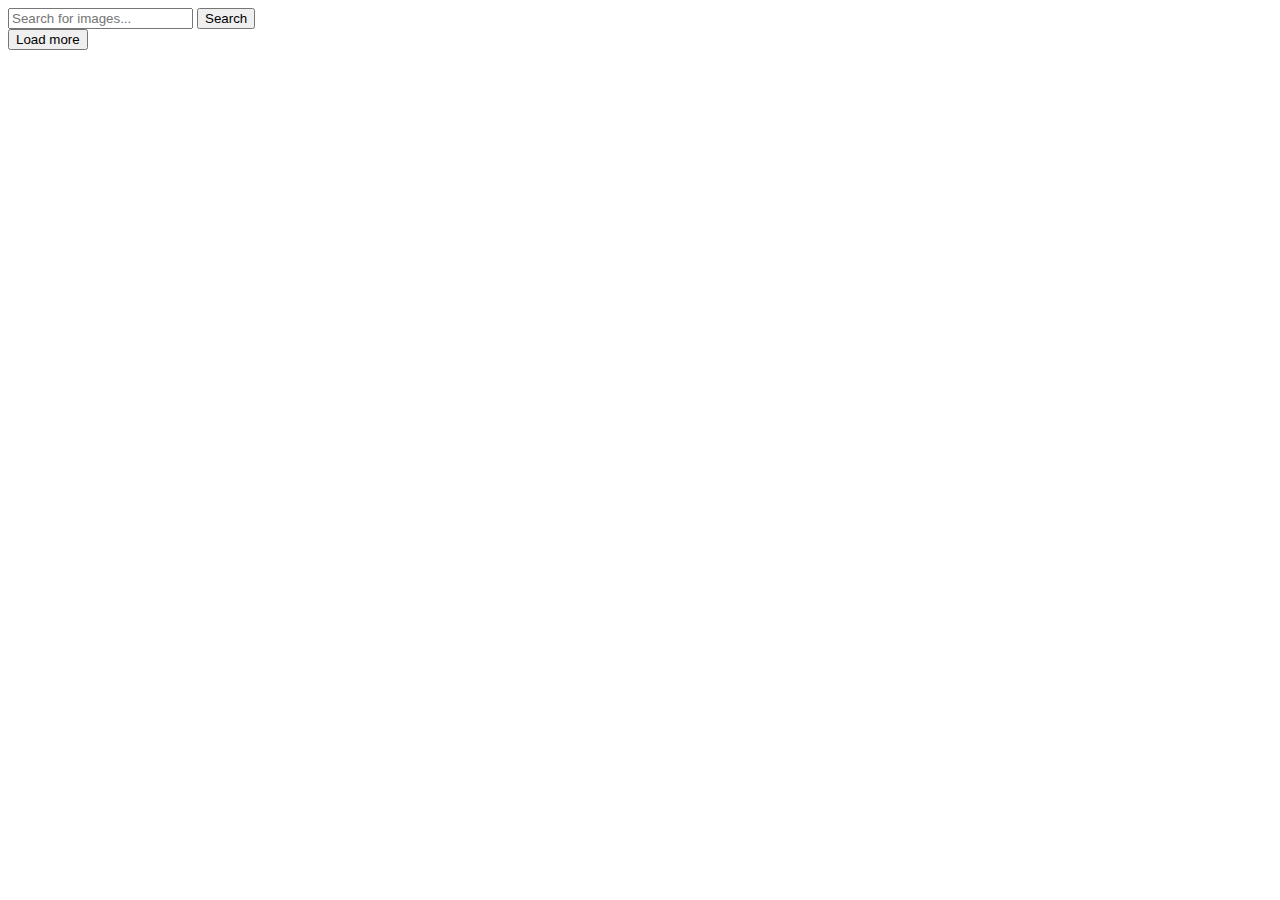
==== index.html @ 2b5c844c "Deploying to gh-pages from @ Ivan2325/goit-js-hw-12@32857313e213f844dea512f33d8f7b0fb96f5e27 🚀" ====
<!DOCTYPE html>
<!DOCTYPE html>
<html lang="en">
<head>
  <meta charset="UTF-8">
  <meta name="viewport" content="width=device-width, initial-scale=1.0">
  <link rel="stylesheet" href="style.css">
  <title>Image Search App</title>
  <script type="module" crossorigin src="/goit-js-hw-12/index.js"></script>
  <link rel="modulepreload" crossorigin href="/goit-js-hw-12/assets/vendor-BrddEoy-.js">
  <link rel="stylesheet" crossorigin href="/goit-js-hw-12/assets/vendor-CWKLx11g.css">
  <link rel="stylesheet" crossorigin href="/goit-js-hw-12/assets/index-DZ5MHs72.css">
</head>
<body>
  <form id="search-form">
    <input type="text" name="searchQuery" placeholder="Search for images..." />
    <button type="submit">Search</button>
  </form>

  <div class="loader" style="display: none;">Loading...</div>
  <div class="gallery"></div>
  <button type="submit" class="more-btn hidden">Load more</button>

</body>
</html>
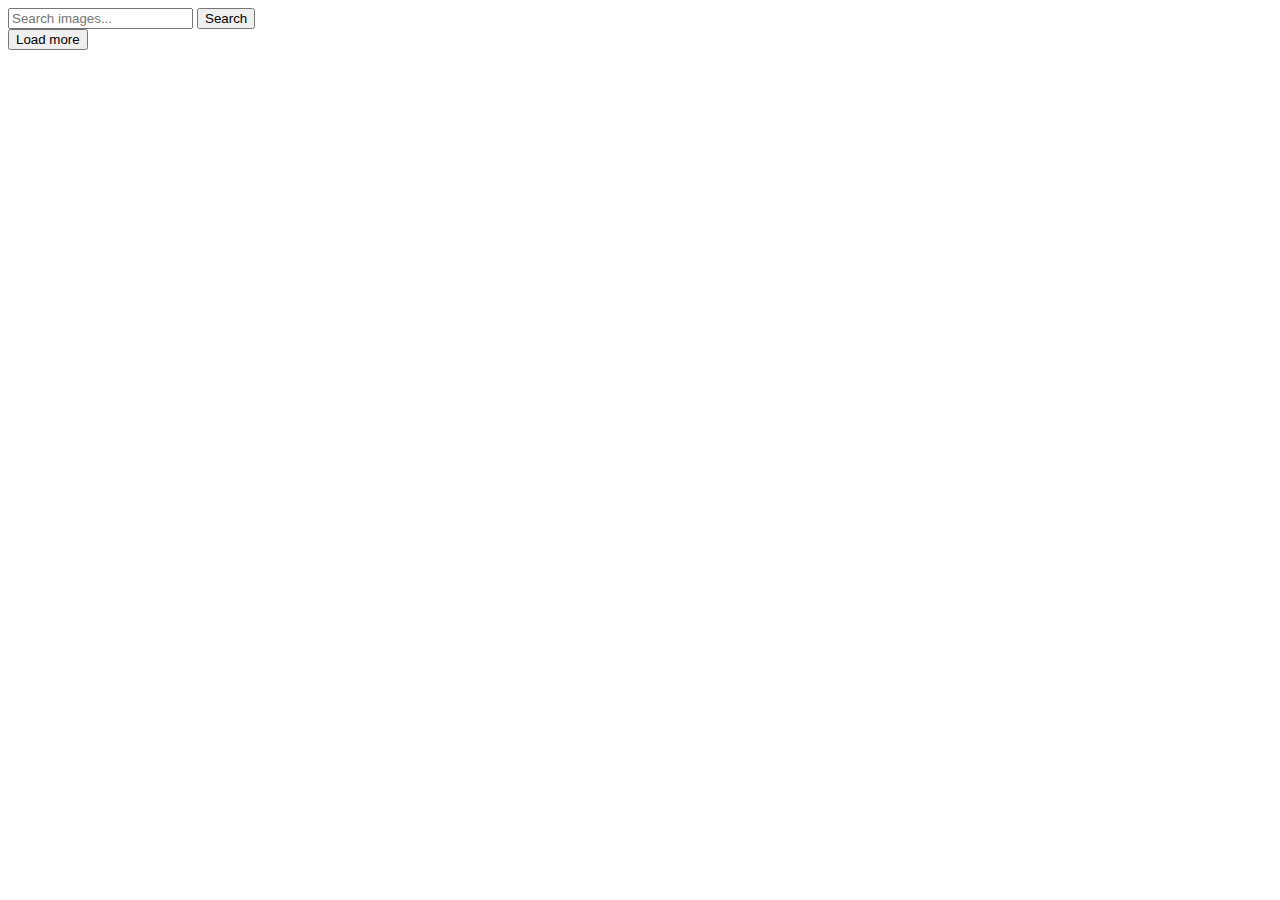
==== commit 5273dd69: "Deploying to gh-pages from @ Ivan2325/goit-js-hw-12@819dfe667605e5758f19f9cb99aa1e0b30603047 🚀" ====
--- a/index.html
+++ b/index.html
@@ -7,19 +7,20 @@
   <link rel="stylesheet" href="style.css">
   <title>Image Search App</title>
   <script type="module" crossorigin src="/goit-js-hw-12/index.js"></script>
-  <link rel="modulepreload" crossorigin href="/goit-js-hw-12/assets/vendor-BrddEoy-.js">
+  <link rel="modulepreload" crossorigin href="/goit-js-hw-12/assets/vendor-9nDNoJKP.js">
   <link rel="stylesheet" crossorigin href="/goit-js-hw-12/assets/vendor-CWKLx11g.css">
-  <link rel="stylesheet" crossorigin href="/goit-js-hw-12/assets/index-DZ5MHs72.css">
+  <link rel="stylesheet" crossorigin href="/goit-js-hw-12/assets/index-CT3_gXI6.css">
 </head>
 <body>
   <form id="search-form">
-    <input type="text" name="searchQuery" placeholder="Search for images..." />
-    <button type="submit">Search</button>
-  </form>
+  <input type="text" name="searchQuery" placeholder="Search images..." />
+  <button type="submit">Search</button>
+</form>
 
-  <div class="loader" style="display: none;">Loading...</div>
-  <div class="gallery"></div>
-  <button type="submit" class="more-btn hidden">Load more</button>
+<div id="gallery" class="gallery"></div>
+
+<button class="load-more hidden">Load more</button>
+<div class="loader hidden"></div>
 
 </body>
 </html>
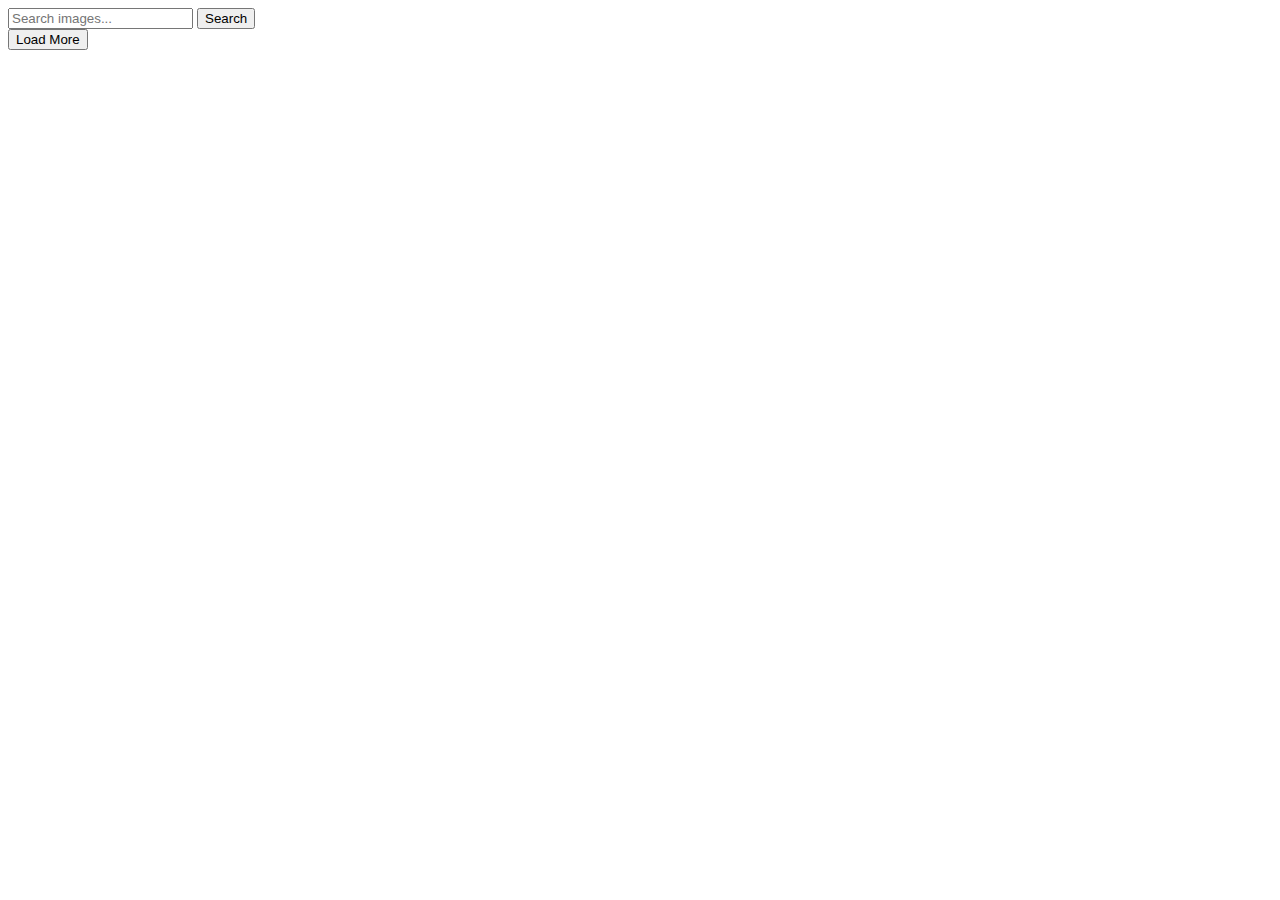
==== commit 2c14707d: "Deploying to gh-pages from @ Ivan2325/goit-js-hw-12@094d873b6b87fe1d0cc75013abb01327a1cb8ba5 🚀" ====
--- a/index.html
+++ b/index.html
@@ -9,7 +9,7 @@
   <script type="module" crossorigin src="/goit-js-hw-12/index.js"></script>
   <link rel="modulepreload" crossorigin href="/goit-js-hw-12/assets/vendor-9nDNoJKP.js">
   <link rel="stylesheet" crossorigin href="/goit-js-hw-12/assets/vendor-CWKLx11g.css">
-  <link rel="stylesheet" crossorigin href="/goit-js-hw-12/assets/index-CT3_gXI6.css">
+  <link rel="stylesheet" crossorigin href="/goit-js-hw-12/assets/index-DQ0bzVkB.css">
 </head>
 <body>
   <form id="search-form">
@@ -19,8 +19,10 @@
 
 <div id="gallery" class="gallery"></div>
 
-<button class="load-more hidden">Load more</button>
-<div class="loader hidden"></div>
+<div id="load-more-wrapper">
+  <button id="load-more-btn" class="load-more hidden">Load More</button>
+  <div id="loader" class="loader" style="display: none;"></div>
+</div>
 
 </body>
 </html>
